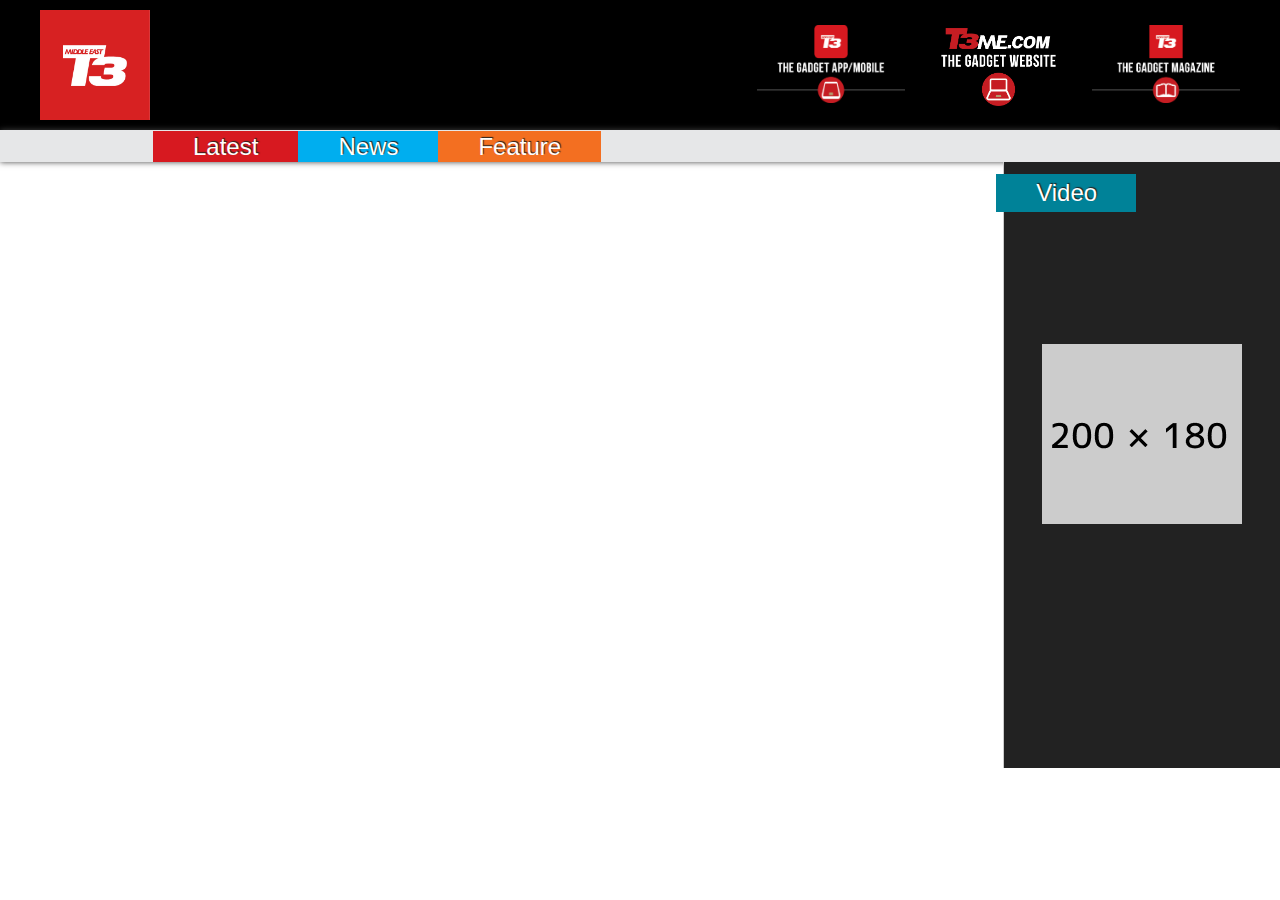
==== www/index.html @ d0fda722 "initial commit" ====
<!DOCTYPE html>
<!--
    Licensed to the Apache Software Foundation (ASF) under one
    or more contributor license agreements.  See the NOTICE file
    distributed with this work for additional information
    regarding copyright ownership.  The ASF licenses this file
    to you under the Apache License, Version 2.0 (the
    "License"); you may not use this file except in compliance
    with the License.  You may obtain a copy of the License at

    http://www.apache.org/licenses/LICENSE-2.0

    Unless required by applicable law or agreed to in writing,
    software distributed under the License is distributed on an
    "AS IS" BASIS, WITHOUT WARRANTIES OR CONDITIONS OF ANY
     KIND, either express or implied.  See the License for the
    specific language governing permissions and limitations
    under the License.
-->
<html>
    <head>
        <meta http-equiv="Content-Type" content="text/html; charset=UTF-8" />
        <meta name="format-detection" content="telephone=no" />
        <meta name="viewport" content="user-scalable=no, initial-scale=1, maximum-scale=1, minimum-scale=1, width=device-width, height=device-height, target-densitydpi=device-dpi" />
        <link rel="stylesheet" href="css/normalize.min.css">
        <link rel="stylesheet" href="css/main.css">
        <title>T3 Middle East - iPad edition</title>
    </head>
    <body>
        <div class="app" style="display:none;">
            <h1>Apache Cordova</h1>
            <div id="deviceready" class="blink">
                <p class="event listening">Connecting to Device</p>
                <p class="event received">Device is Ready</p>
            </div>
        </div>

        <script type="text/javascript" src="cordova-2.3.0.js"></script>
        <script src="js/jquery.js"></script>
        <script src="js/jquery.dateFormat-1.0.js"></script>
        <!-- <script src="js/app.js"></script> -->
        <script src="js/jquery.animate-enhanced.js"></script>
        <script src="js/iscroll.js"></script>
        <script src="js/noClickDelay.js"></script>
        <script src="js/viewnavigator.js"></script>
        <script src="js/oriDomi.js"></script>

        <script type="text/javascript">
            
            /* app.initialize();
            document.addEventListener("deviceready", onDeviceReady, false);
            function onDeviceReady() { */
            var sampleData;
            
            /* ==================== Controller ==================== */
            
            var controller = {
                data : []                           
            };
            
            controller.init = function () {
                var url = "http://www.t3me.com/api/v1.1/app/index.php?callback=?";
                console.log( url );
                
                this.rootView =  {
                    backLabel: null,
                    view:  $("<div class='articles'></div>")
                };
                
                $.ajax({
                    url: url,
                    dataType: "json",
                    success: function(data, textStatus, jqXHR) {
                         
                        controller.rootData = data;
                        controller.renderDefaultView();
                        //console.log(data);
                         
                    },
                    error: function(jqXHR, textStatus, errorThrown) { 
                        alert("error") 
                    }
                });
                
                return;
            };
            
        controller.renderDefaultView = function () {
            this.rootView.view.children().remove();
                
            var html = "";
            for ( var i = 0; i < controller.rootData.item.length; i ++ )
            {
                var article = controller.rootData.item[i];
                console.log(article);
                if(article.type == "news" || article.type == "reviews"){
                    html += "<div class='single-article news' id='item-" + i + "'onclick='controller.renderDetails(\"" + i + "\")'>"; 
                    html += "<div class='article-img blue-border'><img height='135' width='200' src='"+article.images[0]+"' /></div>";
                }
                else if(article.type == "features" ){
                    html += "<div class='single-article features' id='item-" + i + "'onclick='controller.renderDetails(\"" + i + "\")'>"; 
                    html += "<div class='article-img orange-border'><img height='135' width='200' src='"+article.images[0]+"' /></div>";
                }
                html += "<div class='article-data'>";
                html += "<span class='date'>"+$.format.date(new Date(article.pubDate), 'dd/MM/yyyy')+"</span> - ";
                html += "<span class='author'>"+article.category+"</span>";
                html +=  "<h2>"+article.title+"</h2>";
                html += "<p>" + article.shortdesc + "</p>";
                html += "</div>";
                html += "</div>";
                html += "<div class='clearfix'></div>";
            }

            html += "</div>";
            this.rootView.view.html( html );
            setTimeout( function() {
                window.viewNavigator.refreshScroller();
            }, 10 );
                
                
        }
            
        controller.renderDetails = function (index) {
            var article = controller.rootData.item[index];
            var html = "<div id='detail'>";
            html += "<div class='article-data'>";
            html += "<span class='date'>"+$.format.date(new Date(article.pubDate), 'dd/MM/yyyy')+"</span> - ";
            html += "<span class='author'>"+article.category+"</span>";
            html +=  "<h1>"+article.title+"</h1>";       
            html += "<div class='articleDesc'>";
            if(article.type == 'news' || article.type == 'reviews' || article.type == 'features'){
                html += "<img src='"+article.images[0]+"'/>";
                for( var i = 0 ; i < article.text.length ; i++)
                    html += "<p>"+article.text[i]+"</p>"
            }
                
            html += "</div>";
            html += "</div>";
            	
            var articleId = "item-"+index;
            var callback = function() {
                controller.rootView.view.find( "#"+articleId ).removeClass( "listSelected" );
            }
            	
            var viewDescriptor =  { title: article.title, 
                backLabel: "Back",
                backCallback: callback,
                view:  $(html)
            };
					     
            window.viewNavigator.pushView( viewDescriptor);
        }
             

        $(document).ready( function() {
                
            //Youtube API
            (function() {
                function createPlayer(jqe, video, options) {
                    var ifr = $('iframe', jqe);
                    if (ifr.length === 0) {
                        ifr = $('<iframe scrolling="no">');
                        ifr.addClass('player');
                    }
                    var src = 'http://www.youtube.com/embed/' + video.id;
                    if (options.playopts) {
                        src += '?';
                        for (var k in options.playopts) {
                            src+= k + '=' + options.playopts[k] + '&';
                        }  
                        src += '_a=b';
                    }
                    ifr.attr('src', src);
                    jqe.append(ifr);  
                }
    
                function createCarousel(jqe, videos, options) {
                    var car = $('div.carousel', jqe);
                    if (car.length === 0) {
                        car = $('<ul>');
                        car.addClass('carousel');
                        jqe.append(car);
            
                    }
                    $.each(videos, function(i,video) {
                        options.thumbnail(car, video, options); 
                    });
                }
    
                function createThumbnail(jqe, video, options) {
                    var imgurl = video.thumbnails[0].url;
                    var img = $('img[src="' + imgurl + '"]');

                    if (img.length !== 0) return;
                    img = $('<img>');    
                    var li = $('<li></li>');
                    img.addClass('thumbnail');
                    li.append(img);
                    jqe.append(li);
                    img.attr('src', imgurl);
                    img.attr('title', video.title);
                    img.click(function() {
                        options.player(options.maindiv, video, $.extend(true,{},options,{playopts:{autoplay:1}}));
                    });
                }
    
                var defoptions = {
                    autoplay: false,
                    user: null,
                    carousel: createCarousel,
                    player: createPlayer,
                    thumbnail: createThumbnail,
                    loaded: function() {},
                    playopts: {
                        autoplay: 0,
                        egm: 1,
                        autohide: 1,
                        fs: 1,
                        showinfo: 0
                    }
                };
    
    
                $.fn.extend({
                    youTubeChannel: function(options) {
                        var md = $(this);
                        md.addClass('youtube');
                        md.addClass('youtube-channel');
                        var allopts = $.extend(true, {}, defoptions, options);
                        allopts.maindiv = md;
                        $.getJSON('http://gdata.youtube.com/feeds/users/' + allopts.user + '/uploads?alt=json-in-script&format=5&max-results=15&callback=?', null, function(data) {
                            var feed = data.feed;
                            var videos = [];
                            $.each(feed.entry, function(i, entry) {
                                var video = {
                                    title: entry.title.$t,
                                    id: entry.id.$t.match('[^/]*$'),
                                    thumbnails: entry.media$group.media$thumbnail
                                };
                                videos.push(video);
                            });
                            allopts.allvideos = videos;
                            allopts.carousel(md, videos, allopts);
                            allopts.player(md, videos[0], allopts);
                            allopts.loaded(videos, allopts);
                        });
                    } 
                });
    
            })();
        
            $(function() {
                $('#player').youTubeChannel({user:'t3medotcom'});
            });
            
           
			
            //initialize the application controller
            controller.init();
            //Setup the ViewNavigator
            window.viewNavigator = new ViewNavigator( 'body' );	
            window.viewNavigator.pushView( controller.rootView );
            $("#latest a").click(function(){
                $('.news').show();
                $('.features').show();
                window.viewNavigator.refreshScroller();
            });			
            $("#news a").click(function(){
                $('.news').show();
                $('.features').hide();
                window.viewNavigator.refreshScroller();
            });
            $("#feature a").click(function(){
                $('.news').hide();
                $('.features').show();
                window.viewNavigator.refreshScroller();
            });
				
        } );
        //}	
        </script>

    </body>
</html>
---- www/css/main.css ----
/* ==========================================================================
   HTML5 Boilerplate styles - h5bp.com (generated via initializr.com)
   ========================================================================== */

html,
button,
input,
select,
textarea {
    color: #222;
}
html{
    font-size: 16px;
}
body {
    font-size: 62.5%; /* 1em = 10px*/
    line-height: 1.4;

}

::-moz-selection {
    background: #b3d4fc;
    text-shadow: none;
}

::selection {
    background: #b3d4fc;
    text-shadow: none;
}

hr {
    display: block;
    height: 1px;
    border: 0;
    border-top: 1px solid #ccc;
    margin: 1em 0;
    padding: 0;
}

img {
    vertical-align: middle;
}

fieldset {
    border: 0;
    margin: 0;
    padding: 0;
}

textarea {
    resize: vertical;
}

.chromeframe {
    margin: 0.2em 0;
    background: #ccc;
    color: #000;
    padding: 0.2em 0;
}
ul{
    list-style: none;
    margin: 0;
    padding: 0;
}
a{
    text-decoration: none;
}
h1,h2,h3,h4,h5,h6,p{
    margin:0;
    padding:0;
}

/* ==========================================================================
   Media Queries
   ========================================================================== */

@media only screen and (min-width: 35em) {

}

@media print,
(-o-min-device-pixel-ratio: 5/4),
(-webkit-min-device-pixel-ratio: 1.25),
(min-resolution: 120dpi) {

}

/* ==========================================================================
   Helper classes
   ========================================================================== */

.ir {
    background-color: transparent;
    border: 0;
    overflow: hidden;
    *text-indent: -9999px;
}

.ir:before {
    content: "";
    display: block;
    width: 0;
    height: 150%;
}

.hidden {
    display: none !important;
    visibility: hidden;
}

.visuallyhidden {
    border: 0;
    clip: rect(0 0 0 0);
    height: 1px;
    margin: -1px;
    overflow: hidden;
    padding: 0;
    position: absolute;
    width: 1px;
}

.visuallyhidden.focusable:active,
.visuallyhidden.focusable:focus {
    clip: auto;
    height: auto;
    margin: 0;
    overflow: visible;
    position: static;
    width: auto;
}

.invisible {
    visibility: hidden;
}

.clearfix:before,
.clearfix:after {
    content: " ";
    display: table;
}

.clearfix:after {
    clear: both;
}


/* ==========================================================================
   Print styles
   ========================================================================== */

@media print {
    * {
        background: transparent !important;
        color: #000 !important; /* Black prints faster: h5bp.com/s */
        box-shadow: none !important;
        text-shadow: none !important;
    }

    a,
    a:visited {
        text-decoration: underline;
    }

    a[href]:after {
        content: " (" attr(href) ")";
    }

    abbr[title]:after {
        content: " (" attr(title) ")";
    }

    /*
     * Don't show links for images, or javascript/internal links
    */

    .ir a:after,
    a[href^="javascript:"]:after,
    a[href^="#"]:after {
        content: "";
    }

    pre,
    blockquote {
        border: 1px solid #999;
        page-break-inside: avoid;
    }

    thead {
        display: table-header-group; /* h5bp.com/t */
    }

    tr,
    img {
        page-break-inside: avoid;
    }

    img {
        max-width: 100% !important;
    }

    @page {
        margin: 0.5cm;
    }

    p,
    h2,
    h3 {
        orphans: 3;
        widows: 3;
    }

    h2,
    h3 {
        page-break-after: avoid;
    }
}

/* ==========================================================================
   custom styles
   ========================================================================== */

html,body,.main-wrapper{
    width:100%;
    height:100%;
}
.header{
    height:130px;
    background: #000;
    width: 100%;
}
.left{
    float:left;
}
.right{
    float:right;
}
.logo img{
    height:110px;
    width:110px;
    margin: 10px 40px;
}
.links ul{
    margin:22px 40px;
}
.links ul li{
    display: inline;
}
.links ul li img{
    height: 78px;
}
.navigation{
    background-color: #E6E7E8;
    height: 32px;
    width: 100%;
    box-shadow: 0px 0px 6px 0px #444;
}
.navigation ul{
    width: 500px;
    margin: 0 153px
}
.navigation ul li{
    display: inline;
}
.navigation ul li a{
    font-size: 2.4em;
    color: #FEFEFE;
    padding: 2px 40px;
    text-shadow: 1px -1px 1px #222;
}
.red{
    background-color: #D71920;  
}
.orange{
    background-color: #F36F21;
}
.blue{
    background-color: #00AEEF;
}
.content-wrapper{
    margin: 20px 0 0 26px;
}
.single-article{
    border-bottom: 1px solid #ccc;
    min-height: 138px;
    margin-bottom: 14px;
}
.article-img{
    float:left;
    border-left: 16px solid;
    padding-right: 12px;
    margin-top: 3px;
    margin-bottom: 10px;
}
.blue-border{
    border-color: #00AEEF;
}
.orange-border{
    border-color: #F36F21;
}
.date{
    font-size: 1.2em;
    text-transform: uppercase;
    color: #D71920;
}
.author{
    text-transform: uppercase;
    color: #999;
    font-size: 1.1em;
}
.single-article h2{
    font-size: 22px;
    color:#111;
    line-height: 1.1;
}
.single-article p{
    color:#222;
    font-size: 1.4em;
}
.left-content{
    width: 75%;
    float:left;
    position:relative;
    z-index:1;
    height:550px;
    overflow:hidden;

}
.right-content{
    width: 22%;
    border-left: 1px solid #ccc;
    min-height: 606px;
    float:right;
    background-color: #222;
    margin-top: -20px;
}
.right-content .sidebar-title{
    font-size: 2.4em;
    color: #FEFEFE;
    padding: 2px 40px;
    margin: 12px -8px;
    text-shadow: 1px -1px 1px #222;
}
.video-title{
    background: #008298;
    width: 60px;
}
.follow-title{
    background: #D71920;
    width: 104px;
}
.embed-video{
    margin: 10px;
}
.viewNavigator_backButton{
    font-size: 2.2em;
    color: #FEFEFE;
    text-shadow: 1px -1px 1px #222;
    background-color: #008298;
    position: absolute;
    top: 166px;
    list-style: none;
    top: 130px;
    padding: 1px 32px;
    margin-left: 35px;

}
.viewNavigator_header_title{
    display: none;
}

@media screen and (max-width: 768px){
    .left-content{
        float:none;
        width: 100%;
    }
    .right-content{
        float:none;
        height: auto;
        width: 100%;
        margin-top: 10px;
    }
    .embed-video{
        float:left;
    }
}
/*Youtube Section*/
.youtube .carousel{
    position: absolute;
    margin-top: 160px;
}
.youtube ul.carousel li{
    display: inline;
}
.youtube .carousel .thumbnail{
    width:20%;
}
.youtube .player{
    width: 100%;
}
.ads{
    text-align: center;
    margin-top: 132px;
}
.articleDesc{
    color: #222;
    font-size: 1.4em;
}
.articleDesc img{
    
    border-left: 16px solid #008298;
    padding-right: 12px;
    margin-top: 3px;
    margin-bottom: 10px;
}
.details{
    margin-left: 15px;
    z-index: 0;
}
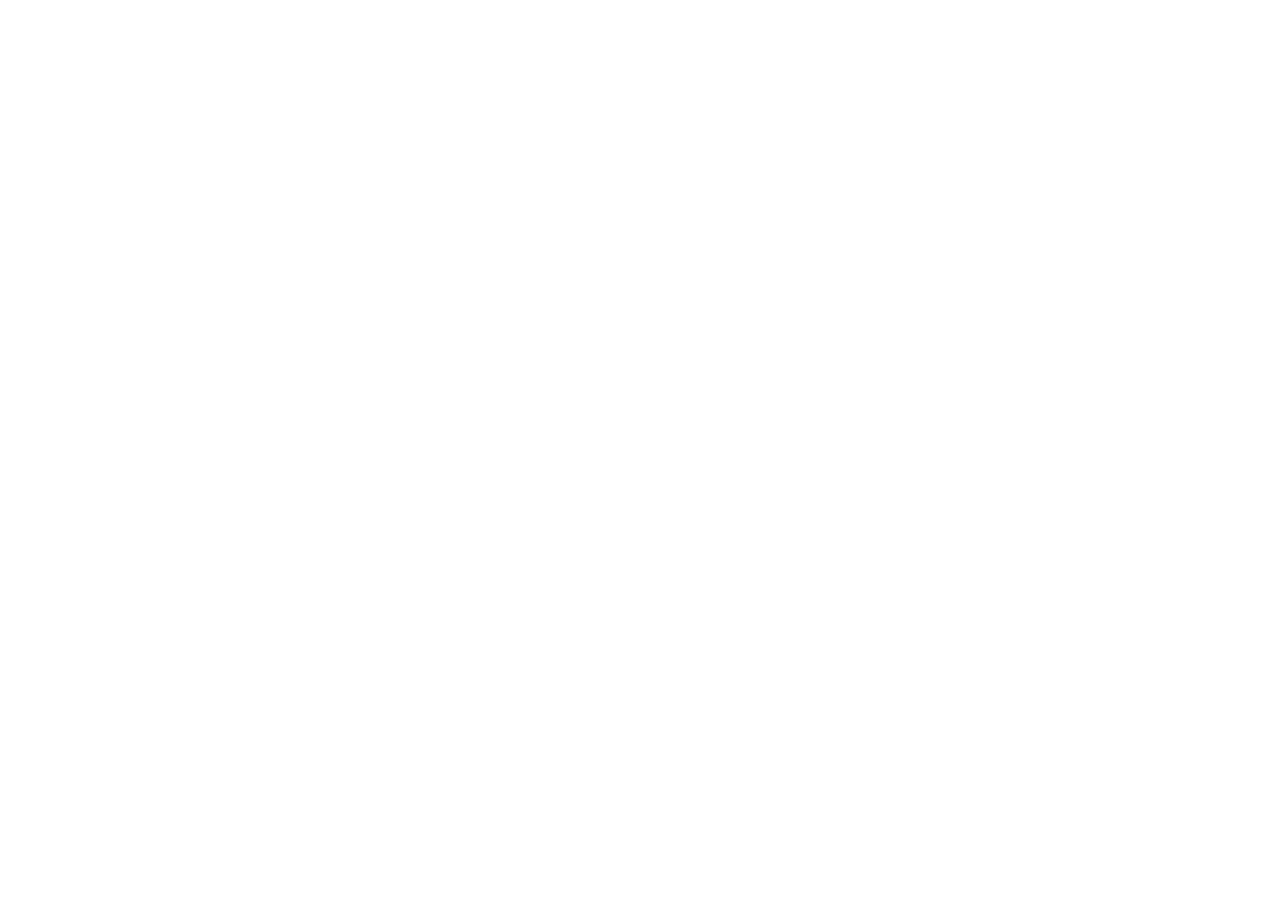
==== commit 25b0b6f1: "re-factor" ====
--- a/www/index.html
+++ b/www/index.html
@@ -1,284 +1,21 @@
 <!DOCTYPE html>
-<!--
-    Licensed to the Apache Software Foundation (ASF) under one
-    or more contributor license agreements.  See the NOTICE file
-    distributed with this work for additional information
-    regarding copyright ownership.  The ASF licenses this file
-    to you under the Apache License, Version 2.0 (the
-    "License"); you may not use this file except in compliance
-    with the License.  You may obtain a copy of the License at
-
-    http://www.apache.org/licenses/LICENSE-2.0
-
-    Unless required by applicable law or agreed to in writing,
-    software distributed under the License is distributed on an
-    "AS IS" BASIS, WITHOUT WARRANTIES OR CONDITIONS OF ANY
-     KIND, either express or implied.  See the License for the
-    specific language governing permissions and limitations
-    under the License.
--->
 <html>
     <head>
         <meta http-equiv="Content-Type" content="text/html; charset=UTF-8" />
-        <meta name="format-detection" content="telephone=no" />
         <meta name="viewport" content="user-scalable=no, initial-scale=1, maximum-scale=1, minimum-scale=1, width=device-width, height=device-height, target-densitydpi=device-dpi" />
         <link rel="stylesheet" href="css/normalize.min.css">
         <link rel="stylesheet" href="css/main.css">
-        <title>T3 Middle East - iPad edition</title>
+        <title>T3 Middle East - Mobile and Tablets Edition</title>
     </head>
     <body>
-        <div class="app" style="display:none;">
-            <h1>Apache Cordova</h1>
-            <div id="deviceready" class="blink">
-                <p class="event listening">Connecting to Device</p>
-                <p class="event received">Device is Ready</p>
-            </div>
-        </div>
-
-        <script type="text/javascript" src="cordova-2.3.0.js"></script>
-        <script src="js/jquery.js"></script>
-        <script src="js/jquery.dateFormat-1.0.js"></script>
-        <!-- <script src="js/app.js"></script> -->
-        <script src="js/jquery.animate-enhanced.js"></script>
-        <script src="js/iscroll.js"></script>
-        <script src="js/noClickDelay.js"></script>
-        <script src="js/viewnavigator.js"></script>
-        <script src="js/oriDomi.js"></script>
-
-        <script type="text/javascript">
-            
-            /* app.initialize();
-            document.addEventListener("deviceready", onDeviceReady, false);
-            function onDeviceReady() { */
-            var sampleData;
-            
-            /* ==================== Controller ==================== */
-            
-            var controller = {
-                data : []                           
-            };
-            
-            controller.init = function () {
-                var url = "http://www.t3me.com/api/v1.1/app/index.php?callback=?";
-                console.log( url );
-                
-                this.rootView =  {
-                    backLabel: null,
-                    view:  $("<div class='articles'></div>")
-                };
-                
-                $.ajax({
-                    url: url,
-                    dataType: "json",
-                    success: function(data, textStatus, jqXHR) {
-                         
-                        controller.rootData = data;
-                        controller.renderDefaultView();
-                        //console.log(data);
-                         
-                    },
-                    error: function(jqXHR, textStatus, errorThrown) { 
-                        alert("error") 
-                    }
-                });
-                
-                return;
-            };
-            
-        controller.renderDefaultView = function () {
-            this.rootView.view.children().remove();
-                
-            var html = "";
-            for ( var i = 0; i < controller.rootData.item.length; i ++ )
-            {
-                var article = controller.rootData.item[i];
-                console.log(article);
-                if(article.type == "news" || article.type == "reviews"){
-                    html += "<div class='single-article news' id='item-" + i + "'onclick='controller.renderDetails(\"" + i + "\")'>"; 
-                    html += "<div class='article-img blue-border'><img height='135' width='200' src='"+article.images[0]+"' /></div>";
-                }
-                else if(article.type == "features" ){
-                    html += "<div class='single-article features' id='item-" + i + "'onclick='controller.renderDetails(\"" + i + "\")'>"; 
-                    html += "<div class='article-img orange-border'><img height='135' width='200' src='"+article.images[0]+"' /></div>";
-                }
-                html += "<div class='article-data'>";
-                html += "<span class='date'>"+$.format.date(new Date(article.pubDate), 'dd/MM/yyyy')+"</span> - ";
-                html += "<span class='author'>"+article.category+"</span>";
-                html +=  "<h2>"+article.title+"</h2>";
-                html += "<p>" + article.shortdesc + "</p>";
-                html += "</div>";
-                html += "</div>";
-                html += "<div class='clearfix'></div>";
-            }
-
-            html += "</div>";
-            this.rootView.view.html( html );
-            setTimeout( function() {
-                window.viewNavigator.refreshScroller();
-            }, 10 );
-                
-                
-        }
-            
-        controller.renderDetails = function (index) {
-            var article = controller.rootData.item[index];
-            var html = "<div id='detail'>";
-            html += "<div class='article-data'>";
-            html += "<span class='date'>"+$.format.date(new Date(article.pubDate), 'dd/MM/yyyy')+"</span> - ";
-            html += "<span class='author'>"+article.category+"</span>";
-            html +=  "<h1>"+article.title+"</h1>";       
-            html += "<div class='articleDesc'>";
-            if(article.type == 'news' || article.type == 'reviews' || article.type == 'features'){
-                html += "<img src='"+article.images[0]+"'/>";
-                for( var i = 0 ; i < article.text.length ; i++)
-                    html += "<p>"+article.text[i]+"</p>"
-            }
-                
-            html += "</div>";
-            html += "</div>";
-            	
-            var articleId = "item-"+index;
-            var callback = function() {
-                controller.rootView.view.find( "#"+articleId ).removeClass( "listSelected" );
-            }
-            	
-            var viewDescriptor =  { title: article.title, 
-                backLabel: "Back",
-                backCallback: callback,
-                view:  $(html)
-            };
-					     
-            window.viewNavigator.pushView( viewDescriptor);
-        }
-             
-
-        $(document).ready( function() {
-                
-            //Youtube API
-            (function() {
-                function createPlayer(jqe, video, options) {
-                    var ifr = $('iframe', jqe);
-                    if (ifr.length === 0) {
-                        ifr = $('<iframe scrolling="no">');
-                        ifr.addClass('player');
-                    }
-                    var src = 'http://www.youtube.com/embed/' + video.id;
-                    if (options.playopts) {
-                        src += '?';
-                        for (var k in options.playopts) {
-                            src+= k + '=' + options.playopts[k] + '&';
-                        }  
-                        src += '_a=b';
-                    }
-                    ifr.attr('src', src);
-                    jqe.append(ifr);  
-                }
-    
-                function createCarousel(jqe, videos, options) {
-                    var car = $('div.carousel', jqe);
-                    if (car.length === 0) {
-                        car = $('<ul>');
-                        car.addClass('carousel');
-                        jqe.append(car);
-            
-                    }
-                    $.each(videos, function(i,video) {
-                        options.thumbnail(car, video, options); 
-                    });
-                }
-    
-                function createThumbnail(jqe, video, options) {
-                    var imgurl = video.thumbnails[0].url;
-                    var img = $('img[src="' + imgurl + '"]');
-
-                    if (img.length !== 0) return;
-                    img = $('<img>');    
-                    var li = $('<li></li>');
-                    img.addClass('thumbnail');
-                    li.append(img);
-                    jqe.append(li);
-                    img.attr('src', imgurl);
-                    img.attr('title', video.title);
-                    img.click(function() {
-                        options.player(options.maindiv, video, $.extend(true,{},options,{playopts:{autoplay:1}}));
-                    });
-                }
-    
-                var defoptions = {
-                    autoplay: false,
-                    user: null,
-                    carousel: createCarousel,
-                    player: createPlayer,
-                    thumbnail: createThumbnail,
-                    loaded: function() {},
-                    playopts: {
-                        autoplay: 0,
-                        egm: 1,
-                        autohide: 1,
-                        fs: 1,
-                        showinfo: 0
-                    }
-                };
-    
-    
-                $.fn.extend({
-                    youTubeChannel: function(options) {
-                        var md = $(this);
-                        md.addClass('youtube');
-                        md.addClass('youtube-channel');
-                        var allopts = $.extend(true, {}, defoptions, options);
-                        allopts.maindiv = md;
-                        $.getJSON('http://gdata.youtube.com/feeds/users/' + allopts.user + '/uploads?alt=json-in-script&format=5&max-results=15&callback=?', null, function(data) {
-                            var feed = data.feed;
-                            var videos = [];
-                            $.each(feed.entry, function(i, entry) {
-                                var video = {
-                                    title: entry.title.$t,
-                                    id: entry.id.$t.match('[^/]*$'),
-                                    thumbnails: entry.media$group.media$thumbnail
-                                };
-                                videos.push(video);
-                            });
-                            allopts.allvideos = videos;
-                            allopts.carousel(md, videos, allopts);
-                            allopts.player(md, videos[0], allopts);
-                            allopts.loaded(videos, allopts);
-                        });
-                    } 
-                });
-    
-            })();
-        
-            $(function() {
-                $('#player').youTubeChannel({user:'t3medotcom'});
-            });
-            
-           
-			
-            //initialize the application controller
-            controller.init();
-            //Setup the ViewNavigator
-            window.viewNavigator = new ViewNavigator( 'body' );	
-            window.viewNavigator.pushView( controller.rootView );
-            $("#latest a").click(function(){
-                $('.news').show();
-                $('.features').show();
-                window.viewNavigator.refreshScroller();
-            });			
-            $("#news a").click(function(){
-                $('.news').show();
-                $('.features').hide();
-                window.viewNavigator.refreshScroller();
-            });
-            $("#feature a").click(function(){
-                $('.news').hide();
-                $('.features').show();
-                window.viewNavigator.refreshScroller();
-            });
-				
-        } );
-        //}	
-        </script>
-
+        <script type="text/javascript" src="js/vendor/cordova-2.3.0.js"></script>
+        <script type="text/javascript" src="js/vendor/jquery-1.9.0.min.js"></script>
+        <script type="text/javascript" src="js/jquery.dateFormat-1.0.js"></script>
+        <script type="text/javascript" src="js/jquery.animate-enhanced.js"></script>
+        <script type="text/javascript" src="js/iscroll.js"></script>
+        <script type="text/javascript" src="js/noClickDelay.js"></script>
+        <script type="text/javascript" src="js/viewnavigator.js"></script>
+        <script type="text/javascript" src="js/oriDomi.js"></script>
+        <script type="text/javascript" src="js/app.js"></script>
     </body>
 </html>
--- a/www/css/main.css
+++ b/www/css/main.css
@@ -222,6 +222,7 @@
 html,body,.main-wrapper{
     width:100%;
     height:100%;
+    overflow-y: hidden;
 }
 .header{
     height:130px;
@@ -256,7 +257,8 @@
 }
 .navigation ul{
     width: 500px;
-    margin: 0 153px
+    margin: 0 153px;
+    float: left;
 }
 .navigation ul li{
     display: inline;
@@ -268,7 +270,7 @@
     text-shadow: 1px -1px 1px #222;
 }
 .red{
-    background-color: #D71920;  
+    background-color: #db1c28;  
 }
 .orange{
     background-color: #F36F21;
@@ -372,41 +374,50 @@
     .left-content{
         float:none;
         width: 100%;
+        height: 80%;
     }
     .right-content{
-        float:none;
-        height: auto;
-        width: 100%;
-        margin-top: 10px;
-    }
-    .embed-video{
-        float:left;
+        display: none;
     }
 }
 /*Youtube Section*/
 .youtube .carousel{
+    color:white;   
+    margin-left: -12px;
+    font-size: 12px;
+}
+.youtube ul.carousel li{
+
+}
+.youtube .carousel .thumbnail{
+    width: 54px;
+    float: right;
+    height: 36px;
+    margin-right: 10px;
+}
+.carousel-wrapper{
+    height: 125px;
     position: absolute;
-    margin-top: 160px;
-}
-.youtube ul.carousel li{
-    display: inline;
-}
-.youtube .carousel .thumbnail{
-    width:20%;
+    overflow-x: auto;
+    top: 380px;
 }
 .youtube .player{
     width: 100%;
 }
+.youtube .video_title{
+    width:70%; 
+    float: right;
+}
 .ads{
     text-align: center;
-    margin-top: 132px;
+    margin-top: 60%;
 }
 .articleDesc{
     color: #222;
     font-size: 1.4em;
 }
 .articleDesc img{
-    
+
     border-left: 16px solid #008298;
     padding-right: 12px;
     margin-top: 3px;
@@ -415,4 +426,22 @@
 .details{
     margin-left: 15px;
     z-index: 0;
+}
+
+/*Languages*/
+ul.language{
+    width: 96px;
+    float: right;
+    margin: 0;
+}
+ul.language li a{
+    font-size: 2.4em;
+    color: #FEFEFE;
+    padding: 2px 8px;
+    text-shadow: 1px -1px 1px #222;
+    font-weight: 100;
+    background: #222;
+}
+ul.language li a.active{
+    background: #db1c28;
 }